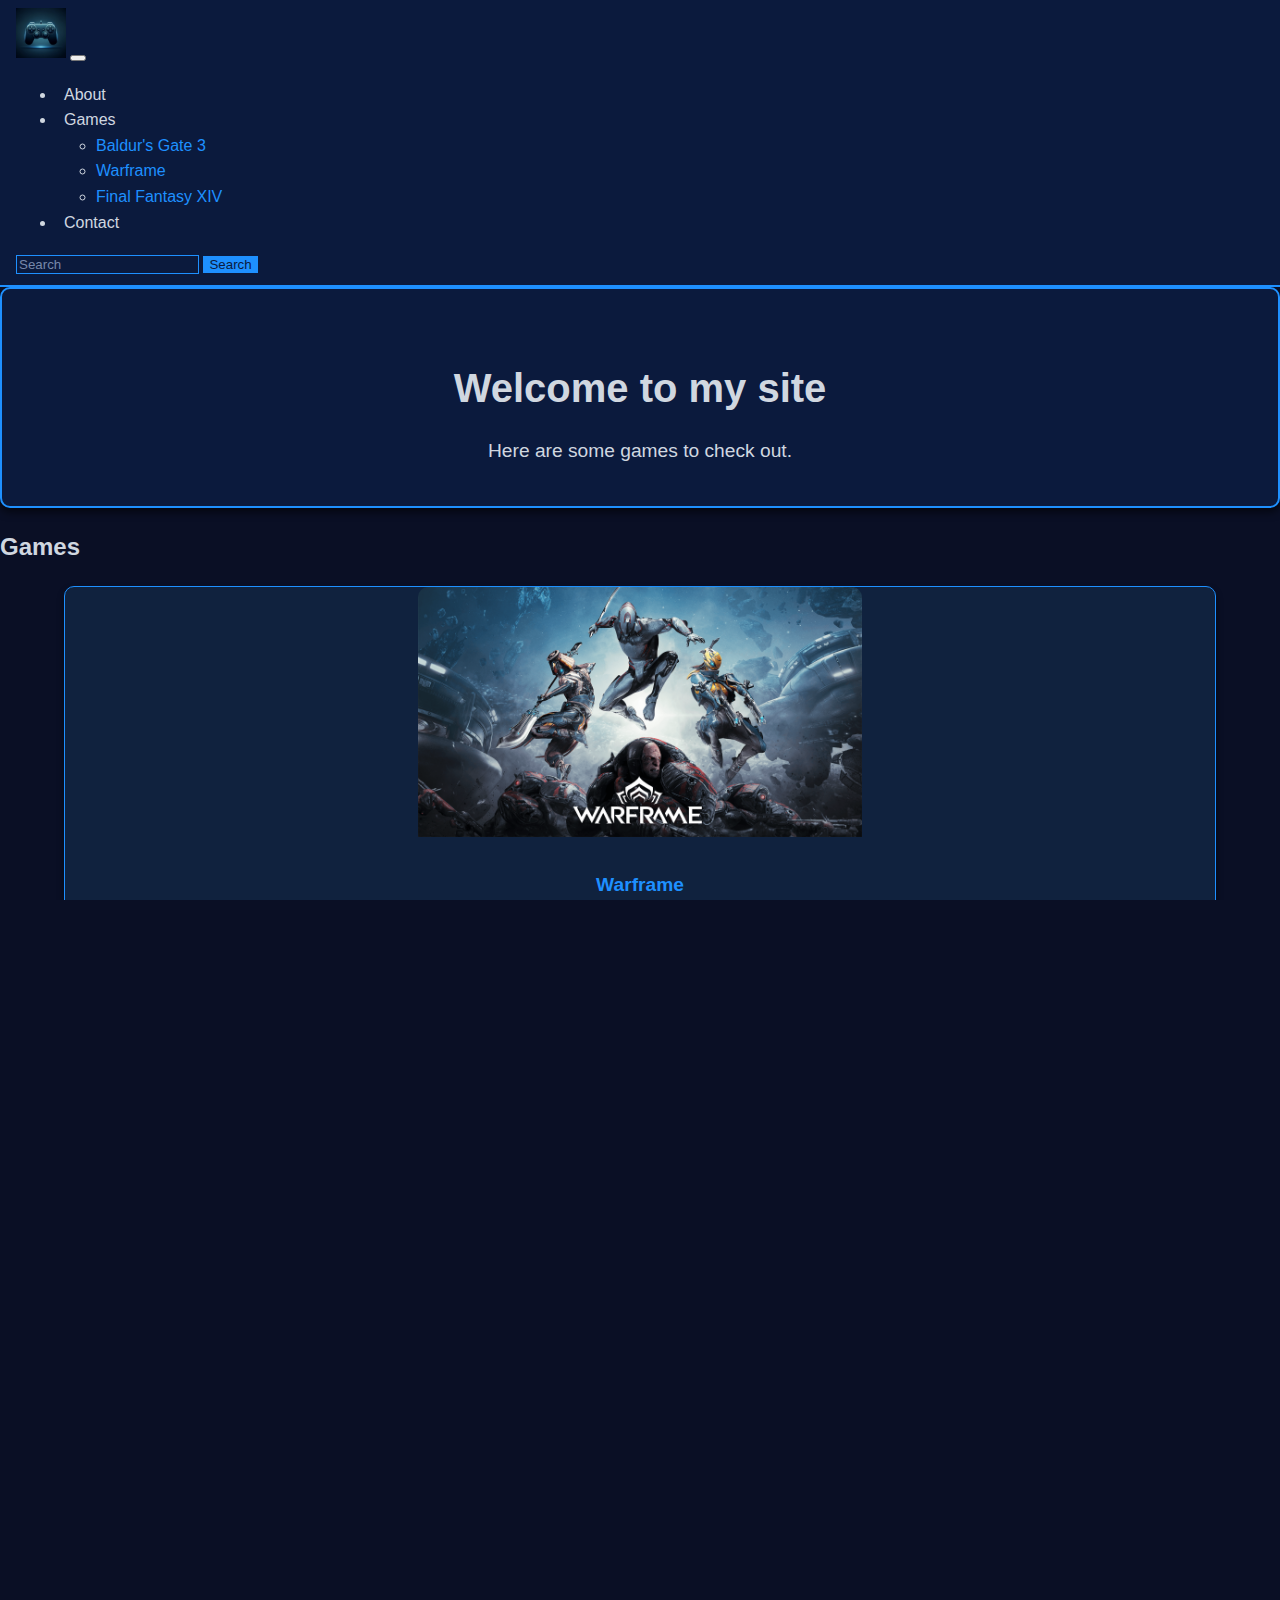
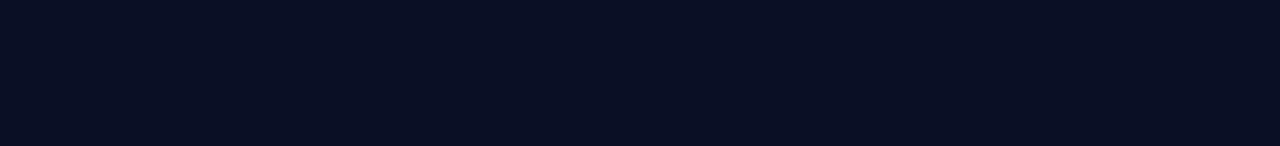
==== index.html @ 03b09fb5 "Project 1" ====
<!-- DEVELOPER Julio Del Pino, IS117-004, Fall 2024 -->
<!DOCTYPE html>
<html lang="en">
<head>
    <link href="images/controller.png" rel="icon" type="image/png">
    <meta charset="UTF-8">
    <meta content="width=device-width, initial-scale=1.0" name="viewport">
    <title>Home</title>
    <!-- Bootstrap CSS -->
    <link crossorigin="anonymous"
          href="https://cdn.jsdelivr.net/npm/bootstrap@5.0.2/dist/css/bootstrap.min.css"
          integrity="sha384-EVSTQN3/azprG1Anm3QDgpJLIm9Nao0Yz1ztcQTwFspd3yD65VohhpuuCOmLASjC"
          rel="stylesheet">
    <link href="css/main.css" rel="stylesheet">
</head>
<body>

<div class="container-fluid">
    <!-- Header Section -->
    <nav class="navbar navbar-expand-md bg-dark navbar-dark">
        <!-- Logo -->
        <a class="navbar-brand" href="index.html">
            <img alt="Logo" height="40" src="images/controller.png">
        </a>

        <!-- Responsive Toggle Button -->
        <button class="navbar-toggler" data-bs-target="#navbarNav" data-bs-toggle="collapse" type="button">
            <span class="navbar-toggler-icon"></span>
        </button>

        <!-- Navbar Links -->
        <div class="collapse navbar-collapse" id="navbarNav">
            <ul class="navbar-nav mx-auto">
                <li class="nav-item"><a class="nav-link" href="about.html">About</a></li>
                <li class="nav-item dropdown">
                    <a class="nav-link dropdown-toggle" data-bs-toggle="dropdown" href="#" id="gamesDropdown"
                       role="button">
                        Games
                    </a>
                    <ul class="dropdown-menu">
                        <li><a class="dropdown-item" href="bg3.html">Baldur's Gate 3</a></li>
                        <li><a class="dropdown-item" href="war.html">Warframe</a></li>
                        <li><a class="dropdown-item" href="ff14.html">Final Fantasy XIV</a></li>
                    </ul>
                </li>
                <li class="nav-item"><a class="nav-link" href="contact.html">Contact</a></li>
            </ul>
            <!-- Search Bar -->
            <form class="d-flex">
                <input aria-label="Search" class="form-control me-2" placeholder="Search" type="search">
                <button class="btn btn-outline-light" type="submit">Search</button>
            </form>
        </div>
    </nav>

    <!-- Welcome Section -->
    <header class="py-5 bg-primary text-white text-center rounded">
        <h1>Welcome to my site</h1>
        <p>Here are some games to check out.</p>
    </header>

    <!-- Games -->
    <section class="container mt-5">
        <h2 class="text-center mb-4">Games</h2>
    </section>

    <!-- Card Section -->
    <section class="row mt-4">
        <div class="col-md-4">
            <div class="card shadow-sm">
                <a href="war.html"><img alt="Warframe" class="card-img-top" src="images/warframe-metacard.png"></a>
                <div class="card-body">
                    <h5 class="card-title">Warframe</h5>
                    <p class="card-text">Ninjas play free.</p>
                </div>
            </div>
        </div>
        <div class="col-md-4">
            <div class="card shadow-sm">
                <a href="bg3.html"><img alt="Baldur's Gate 3" class="card-img-top" src="images/bg3.jpg"></a>
                <div class="card-body">
                    <h5 class="card-title">Baldur's Gate 3</h5>
                    <p class="card-text">Award-winning RPG.</p>
                </div>
            </div>
        </div>
        <div class="col-md-4">
            <div class="card shadow-sm">
                <a href="ff14.html"> <img alt="Final Fantasy XIV" class="card-img-top"
                                          src="images/Final%20Fantasy%20XIV%20Dawntrail.jpeg"></a>
                <div class="card-body">
                    <h5 class="card-title">Final Fantasy XIV</h5>
                    <p class="card-text">Award winning MMO, with something for everybody.</p>
                </div>
            </div>
        </div>
    </section>

    <!-- Footer -->
    <footer class="footer mt-5 bg-dark text-white text-center py-3">
        <span>&copy; Julio Del Pino, 2024 | <a class="text-light" href="terms.html">Terms Of Use</a> | <a
                class="text-light" href="privacy.html">Privacy Statement</a></span>
    </footer>
</div>

<!-- JavaScript Bundle with Popper -->
<script crossorigin="anonymous"
        integrity="sha384-MrcW6ZMFYlzcLA8Nl+NtUVF0sA7MsXsP1UyJoMp4YLEuNSfAP+JcXn/tWtIaxVXM"
        src="https://cdn.jsdelivr.net/npm/bootstrap@5.0.2/dist/js/bootstrap.bundle.min.js">
</script>

</body>
</html>
---- css/main.css ----
/* General Styles */
html, body {
    margin: 0;
    padding: 0;
    width: 100%;
    height: 100%;
    display: flex;
    flex-direction: column;
    background-color: #0a0f25; /* Very dark blue background */
    color: #d0d7e0; /* Light grayish-blue text for readability */
    font-family: Arial, sans-serif;
    line-height: 1.6;
    box-sizing: border-box;
    overflow-x: hidden;
}

*, *::before, *::after {
    box-sizing: inherit;
}

/* Container & Layout */
.container-fluid {
    flex: 1; /* Makes the container fill the available space */
    display: flex;
    flex-direction: column;
    justify-content: space-between;
    margin: 0;
    padding: 0;
}

/* Navbar */
.navbar {
    width: 100%;
    background-color: #0b1a3d; /* Deep dark blue */
    border-bottom: 2px solid #1e90ff; /* Bright blue accent line */
    padding: 0.5rem 1rem;
    position: sticky;
    top: 0;
    z-index: 1030; /* Ensures the navbar is always on top */
}

.navbar .navbar-brand img {
    height: 50px;
    width: auto;
}

.navbar .nav-link {
    color: #d0d7e0 !important;
    margin: 0 8px;
    transition: color 0.3s ease;
}

.navbar .nav-link:hover {
    color: #1e90ff !important; /* Bright blue hover effect */
}

.navbar .btn-outline-light {
    border-color: #1e90ff;
    color: #1e90ff;
    transition: all 0.3s ease;
}

.navbar .btn-outline-light:hover {
    background-color: #1e90ff;
    color: #0b1a3d;
}

/* Header / Welcome Section */
header {
    background-color: #0b1a3d; /* Deep dark blue */
    color: #d0d7e0; /* Light grayish-blue text */
    text-align: center;
    padding: 2.5rem 1rem;
    border-radius: 10px;
    box-shadow: 0 4px 8px rgba(0, 0, 0, 0.6); /* Subtle shadow */
    border: 2px solid #1e90ff;
}

header h1 {
    font-size: 2.5rem;
    font-weight: bold;
    margin-bottom: 1rem;
}

header p {
    font-size: 1.2rem;
    margin: 0;
}

/* Cards */
.card {
    max-width: 90%;
    margin: 0 auto;
    background-color: #10223e; /* Dark navy blue */
    color: #d0d7e0; /* Light grayish-blue text */
    border: 1px solid #1e90ff; /* Bright blue border */
    border-radius: 10px;
    box-shadow: 0 4px 6px rgba(0, 0, 0, 0.5); /* Subtle shadow */
    transition: transform 0.3s ease, box-shadow 0.3s ease;
    overflow: hidden;
    text-align: center;
}

.card:hover {
    transform: scale(1.05); /* Slight zoom */
    box-shadow: 0 8px 12px rgba(0, 0, 0, 0.7); /* Stronger shadow on hover */
}

.card img {
    border-radius: 10px 10px 0 0;
    height: 250px;
    width: auto;
    object-fit: cover;
    margin: 0 auto;
    display: block;
}

.card-title {
    color: #1e90ff; /* Bright blue */
    font-weight: bold;
    text-align: center;
    margin-bottom: 10px;
    font-size: 1.2rem;
}

.card-text {
    font-size: 0.9rem;
    text-align: center;
}

/* Footer */
.footer {
    width: 100%;
    background: #333;
    color: white;
    text-align: center;
    padding: 1rem 0;
    border-top: 2px solid #1e90ff; /* Bright blue border at the top */
    position: relative; /* Ensures footer is in the flow of the document */
}

/* Buttons */
.btn {
    background-color: #1e90ff; /* Bright blue */
    color: #0a0f25; /* Dark background for text contrast */
    border: none;
    transition: background-color 0.3s ease, color 0.3s ease;
}

.btn:hover {
    background-color: #0b1a3d; /* Deep dark blue on hover */
    color: #d0d7e0;
}

/* Links */
a {
    color: #1e90ff;
    text-decoration: none;
    transition: color 0.3s ease;
}

a:hover {
    text-decoration: underline;
    color: #ffcc33; /* Slightly golden hover color */
}

/* Search Bar */
.navbar form .form-control {
    background-color: #0b1a3d; /* Dark background */
    border: 1px solid #1e90ff; /* Bright blue border */
    color: #d0d7e0; /* Light text */
    transition: all 0.3s ease;
}

.navbar form .form-control::placeholder {
    color: #7788aa; /* Muted grayish-blue placeholder */
}

.navbar form .btn {
    background-color: #1e90ff;
    color: #0b1a3d;
    border: none;
    transition: all 0.3s ease;
}

.navbar form .btn:hover {
    background-color: #0b1a3d;
    color: #d0d7e0;
}

/* Responsive Design */
@media (max-width: 768px) {
    .navbar .nav-link {
        margin: 0;
        text-align: center;
    }

    header {
        padding: 2rem 1rem;
    }

    header h1 {
        font-size: 2rem;
    }

    .card {
        margin-bottom: 20px;
    }

    .footer {
        font-size: 0.9rem;
        padding: 1.5rem 1rem;
    }
}
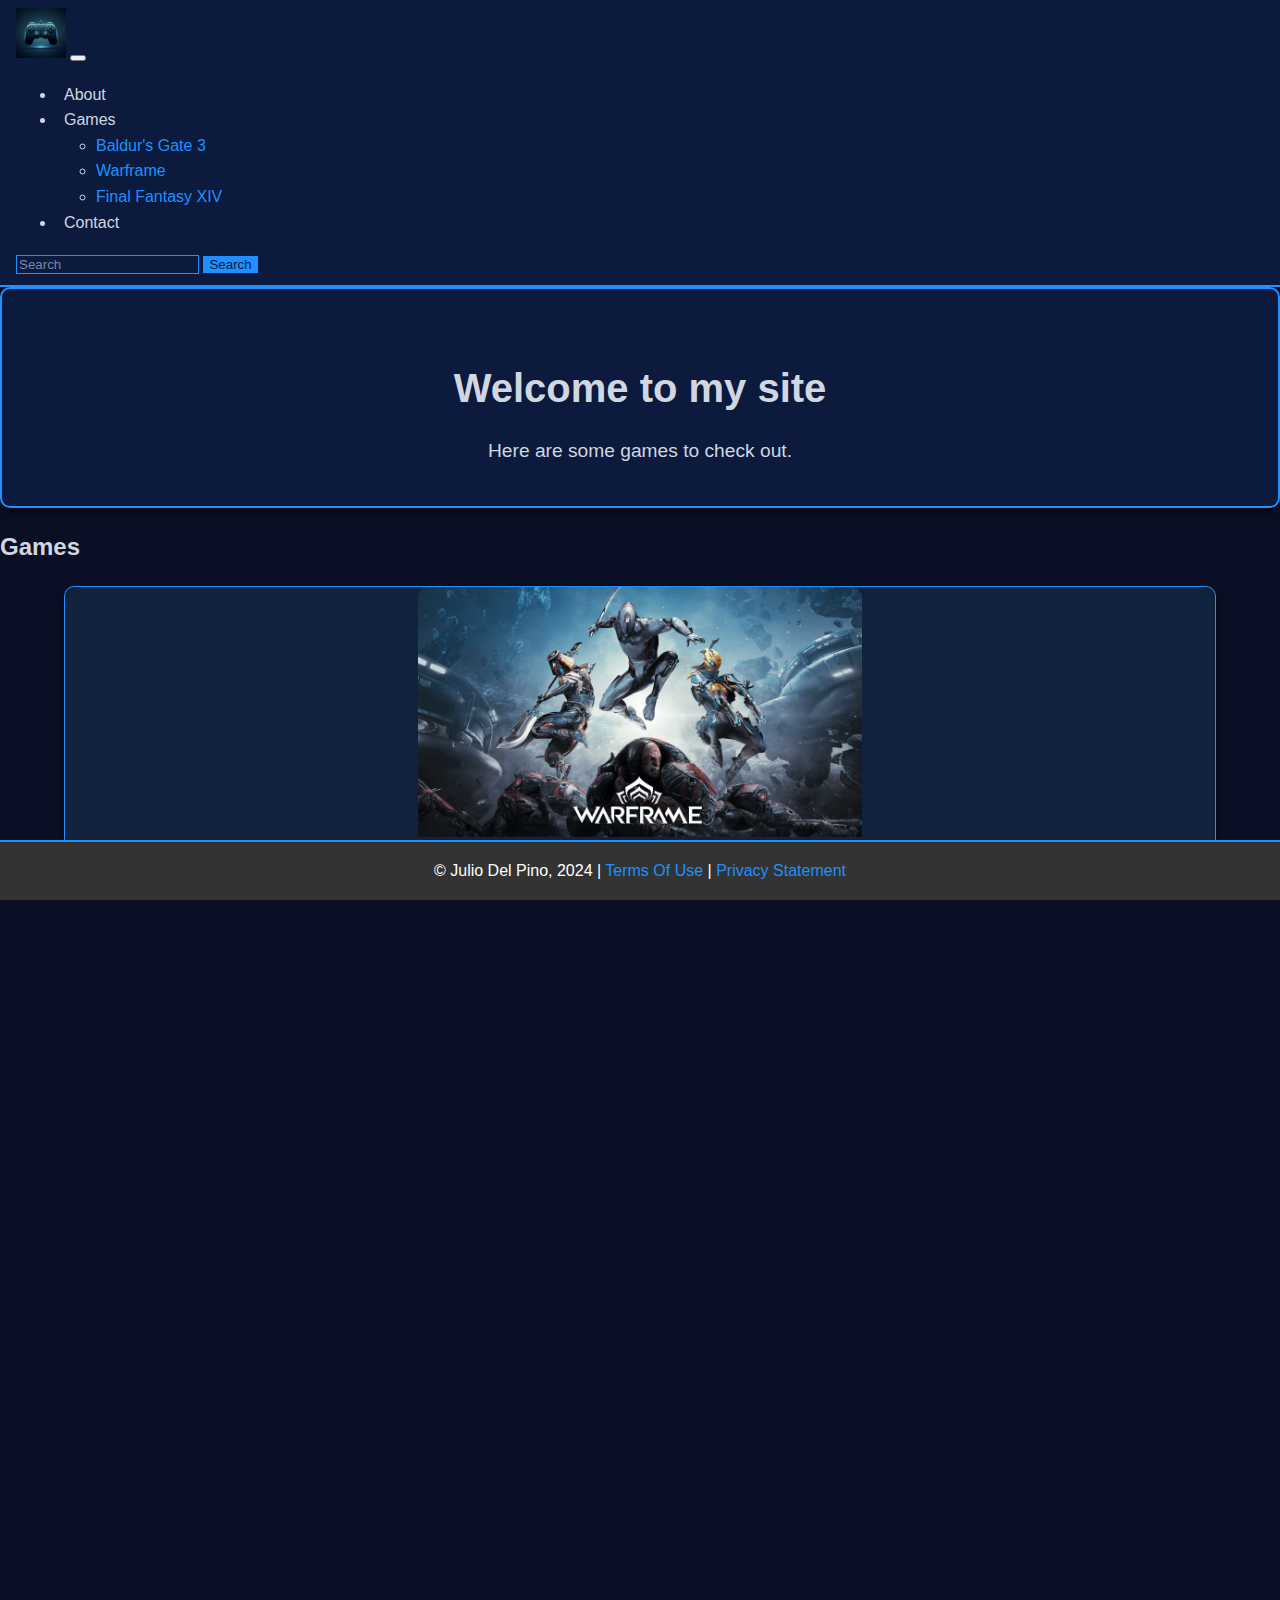
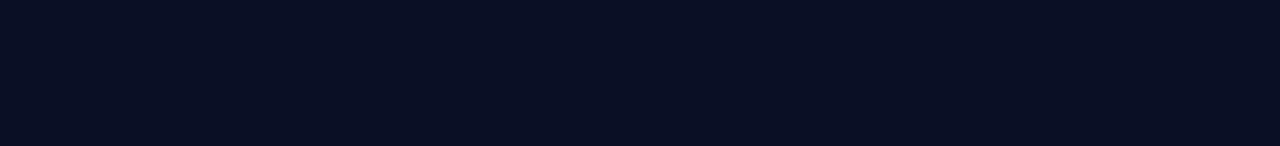
==== commit 6f131e1a: "Finalise version." ====
--- a/index.html
+++ b/index.html
@@ -95,6 +95,8 @@
             </div>
         </div>
     </section>
+    <!-- once again due to footer being fixed-->
+
 
     <!-- Footer -->
     <footer class="footer mt-5 bg-dark text-white text-center py-3">
--- a/css/main.css
+++ b/css/main.css
@@ -6,12 +6,13 @@
     height: 100%;
     display: flex;
     flex-direction: column;
-    background-color: #0a0f25; /* Very dark blue background */
-    color: #d0d7e0; /* Light grayish-blue text for readability */
+    background-color: #0a0f25;
+    color: #d0d7e0;
     font-family: Arial, sans-serif;
     line-height: 1.6;
     box-sizing: border-box;
     overflow-x: hidden;
+    padding-bottom: 60px;
 }
 
 *, *::before, *::after {
@@ -20,7 +21,7 @@
 
 /* Container & Layout */
 .container-fluid {
-    flex: 1; /* Makes the container fill the available space */
+    flex: 1;
     display: flex;
     flex-direction: column;
     justify-content: space-between;
@@ -31,12 +32,12 @@
 /* Navbar */
 .navbar {
     width: 100%;
-    background-color: #0b1a3d; /* Deep dark blue */
-    border-bottom: 2px solid #1e90ff; /* Bright blue accent line */
+    background-color: #0b1a3d;
+    border-bottom: 2px solid #1e90ff;
     padding: 0.5rem 1rem;
     position: sticky;
     top: 0;
-    z-index: 1030; /* Ensures the navbar is always on top */
+    z-index: 1030;
 }
 
 .navbar .navbar-brand img {
@@ -51,7 +52,7 @@
 }
 
 .navbar .nav-link:hover {
-    color: #1e90ff !important; /* Bright blue hover effect */
+    color: #1e90ff !important;
 }
 
 .navbar .btn-outline-light {
@@ -65,14 +66,14 @@
     color: #0b1a3d;
 }
 
-/* Header / Welcome Section */
+/* Header */
 header {
-    background-color: #0b1a3d; /* Deep dark blue */
-    color: #d0d7e0; /* Light grayish-blue text */
+    background-color: #0b1a3d;
+    color: #d0d7e0;
     text-align: center;
     padding: 2.5rem 1rem;
     border-radius: 10px;
-    box-shadow: 0 4px 8px rgba(0, 0, 0, 0.6); /* Subtle shadow */
+    box-shadow: 0 4px 8px rgba(0, 0, 0, 0.6);
     border: 2px solid #1e90ff;
 }
 
@@ -87,23 +88,23 @@
     margin: 0;
 }
 
-/* Cards */
+/* Card stuff */
 .card {
     max-width: 90%;
     margin: 0 auto;
-    background-color: #10223e; /* Dark navy blue */
-    color: #d0d7e0; /* Light grayish-blue text */
-    border: 1px solid #1e90ff; /* Bright blue border */
+    background-color: #10223e;
+    color: #d0d7e0;
+    border: 1px solid #1e90ff;
     border-radius: 10px;
-    box-shadow: 0 4px 6px rgba(0, 0, 0, 0.5); /* Subtle shadow */
+    box-shadow: 0 4px 6px rgba(0, 0, 0, 0.5);
     transition: transform 0.3s ease, box-shadow 0.3s ease;
     overflow: hidden;
     text-align: center;
 }
 
 .card:hover {
-    transform: scale(1.05); /* Slight zoom */
-    box-shadow: 0 8px 12px rgba(0, 0, 0, 0.7); /* Stronger shadow on hover */
+    transform: scale(1.05); /* Card grows when hover on */
+    box-shadow: 0 8px 12px rgba(0, 0, 0, 0.7);
 }
 
 .card img {
@@ -116,7 +117,7 @@
 }
 
 .card-title {
-    color: #1e90ff; /* Bright blue */
+    color: #1e90ff;
     font-weight: bold;
     text-align: center;
     margin-bottom: 10px;
@@ -126,6 +127,24 @@
 .card-text {
     font-size: 0.9rem;
     text-align: center;
+}
+/* video */
+iframe {
+    max-width: 100%;
+    max-height: 100%;
+    border: 2px solid #1e90ff;
+    border-radius: 8px;
+    box-shadow: 0 4px 6px rgba(0, 0, 0, 0.3);
+}
+
+/* image */
+.img-thumbnail {
+    padding: 0.25rem;
+    background-color: #10223e;
+    border: 1px solid #1e90ff;
+    border-radius: 0.25rem;
+    max-width: 100%;
+    height: auto;
 }
 
 /* Footer */
@@ -135,20 +154,21 @@
     color: white;
     text-align: center;
     padding: 1rem 0;
-    border-top: 2px solid #1e90ff; /* Bright blue border at the top */
-    position: relative; /* Ensures footer is in the flow of the document */
+    border-top: 2px solid #1e90ff;
+    bottom: 0;
+    position: fixed; /* the reason why i had to make a new .body */
 }
 
 /* Buttons */
 .btn {
-    background-color: #1e90ff; /* Bright blue */
-    color: #0a0f25; /* Dark background for text contrast */
+    background-color: #1e90ff;
+    color: #0a0f25;
     border: none;
     transition: background-color 0.3s ease, color 0.3s ease;
 }
 
 .btn:hover {
-    background-color: #0b1a3d; /* Deep dark blue on hover */
+    background-color: #0b1a3d;
     color: #d0d7e0;
 }
 
@@ -161,19 +181,19 @@
 
 a:hover {
     text-decoration: underline;
-    color: #ffcc33; /* Slightly golden hover color */
+    color: #ffcc33;
 }
 
 /* Search Bar */
 .navbar form .form-control {
-    background-color: #0b1a3d; /* Dark background */
-    border: 1px solid #1e90ff; /* Bright blue border */
-    color: #d0d7e0; /* Light text */
+    background-color: #0b1a3d;
+    border: 1px solid #1e90ff;
+    color: #d0d7e0;
     transition: all 0.3s ease;
 }
 
 .navbar form .form-control::placeholder {
-    color: #7788aa; /* Muted grayish-blue placeholder */
+    color: #7788aa;
 }
 
 .navbar form .btn {
@@ -194,6 +214,9 @@
         margin: 0;
         text-align: center;
     }
+    body{
+        padding-bottom: 50px;
+    }
 
     header {
         padding: 2rem 1rem;
@@ -209,6 +232,11 @@
 
     .footer {
         font-size: 0.9rem;
-        padding: 1.5rem 1rem;
-    }
-}
+        height: 50px;
+        padding: 0.5rem;
+    }
+    .video-container iframe {
+        height: 350px;
+    }
+
+}
